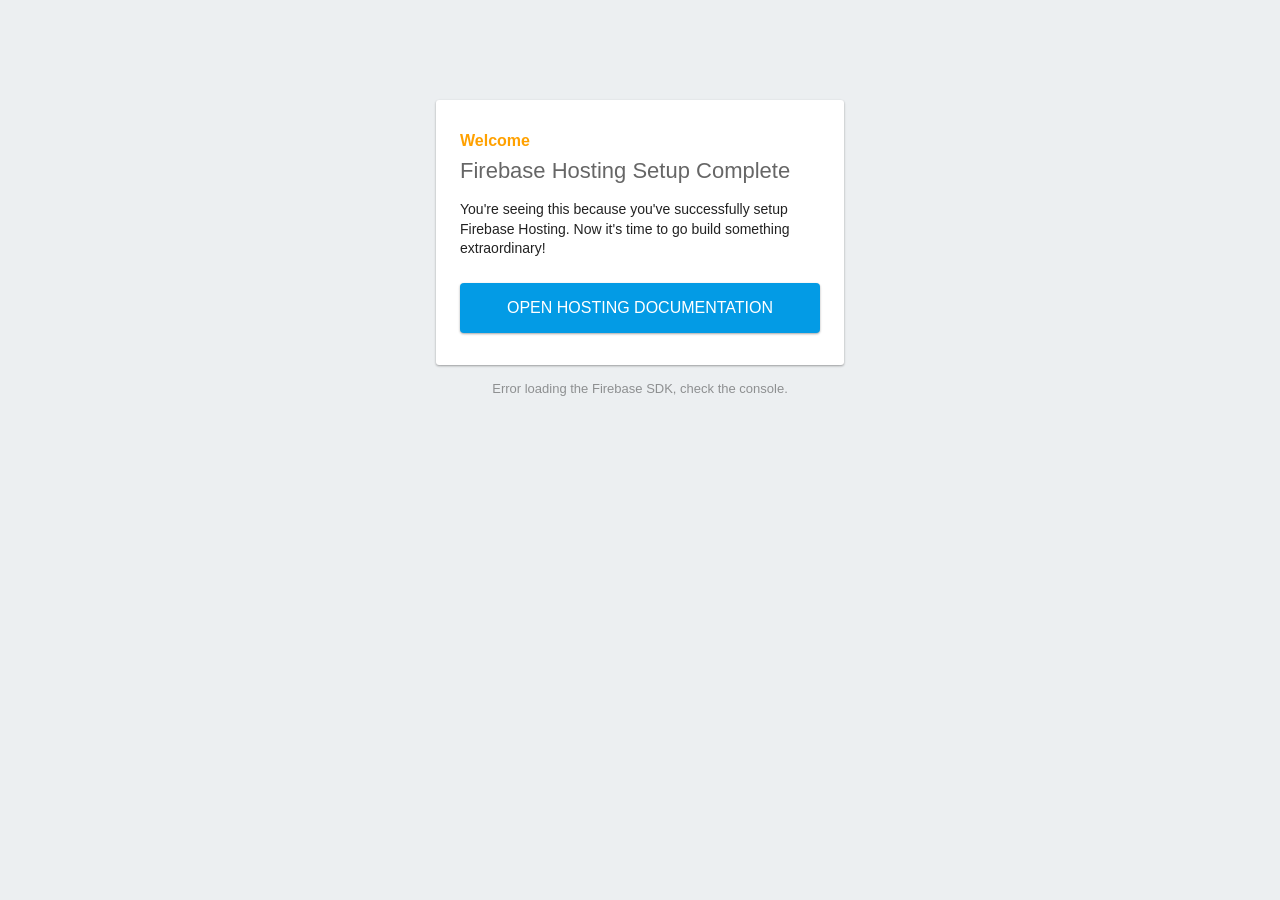
==== public/index.html @ 2cbab8fb "firebase" ====
<!DOCTYPE html>
<html>
  <head>
    <meta charset="utf-8">
    <meta name="viewport" content="width=device-width, initial-scale=1">
    <title>Welcome to Firebase Hosting</title>

    <!-- update the version number as needed -->
    <script defer src="/__/firebase/10.8.0/firebase-app-compat.js"></script>
    <!-- include only the Firebase features as you need -->
    <script defer src="/__/firebase/10.8.0/firebase-auth-compat.js"></script>
    <script defer src="/__/firebase/10.8.0/firebase-database-compat.js"></script>
    <script defer src="/__/firebase/10.8.0/firebase-firestore-compat.js"></script>
    <script defer src="/__/firebase/10.8.0/firebase-functions-compat.js"></script>
    <script defer src="/__/firebase/10.8.0/firebase-messaging-compat.js"></script>
    <script defer src="/__/firebase/10.8.0/firebase-storage-compat.js"></script>
    <script defer src="/__/firebase/10.8.0/firebase-analytics-compat.js"></script>
    <script defer src="/__/firebase/10.8.0/firebase-remote-config-compat.js"></script>
    <script defer src="/__/firebase/10.8.0/firebase-performance-compat.js"></script>
    <!-- 
      initialize the SDK after all desired features are loaded, set useEmulator to false
      to avoid connecting the SDK to running emulators.
    -->
    <script defer src="/__/firebase/init.js?useEmulator=true"></script>

    <style media="screen">
      body { background: #ECEFF1; color: rgba(0,0,0,0.87); font-family: Roboto, Helvetica, Arial, sans-serif; margin: 0; padding: 0; }
      #message { background: white; max-width: 360px; margin: 100px auto 16px; padding: 32px 24px; border-radius: 3px; }
      #message h2 { color: #ffa100; font-weight: bold; font-size: 16px; margin: 0 0 8px; }
      #message h1 { font-size: 22px; font-weight: 300; color: rgba(0,0,0,0.6); margin: 0 0 16px;}
      #message p { line-height: 140%; margin: 16px 0 24px; font-size: 14px; }
      #message a { display: block; text-align: center; background: #039be5; text-transform: uppercase; text-decoration: none; color: white; padding: 16px; border-radius: 4px; }
      #message, #message a { box-shadow: 0 1px 3px rgba(0,0,0,0.12), 0 1px 2px rgba(0,0,0,0.24); }
      #load { color: rgba(0,0,0,0.4); text-align: center; font-size: 13px; }
      @media (max-width: 600px) {
        body, #message { margin-top: 0; background: white; box-shadow: none; }
        body { border-top: 16px solid #ffa100; }
      }
    </style>
  </head>
  <body>
    <div id="message">
      <h2>Welcome</h2>
      <h1>Firebase Hosting Setup Complete</h1>
      <p>You're seeing this because you've successfully setup Firebase Hosting. Now it's time to go build something extraordinary!</p>
      <a target="_blank" href="https://firebase.google.com/docs/hosting/">Open Hosting Documentation</a>
    </div>
    <p id="load">Firebase SDK Loading&hellip;</p>

    <script>
      document.addEventListener('DOMContentLoaded', function() {
        const loadEl = document.querySelector('#load');
        // // 🔥🔥🔥🔥🔥🔥🔥🔥🔥🔥🔥🔥🔥🔥🔥🔥🔥🔥🔥🔥🔥🔥🔥🔥🔥🔥🔥🔥🔥🔥🔥
        // // The Firebase SDK is initialized and available here!
        //
        // firebase.auth().onAuthStateChanged(user => { });
        // firebase.database().ref('/path/to/ref').on('value', snapshot => { });
        // firebase.firestore().doc('/foo/bar').get().then(() => { });
        // firebase.functions().httpsCallable('yourFunction')().then(() => { });
        // firebase.messaging().requestPermission().then(() => { });
        // firebase.storage().ref('/path/to/ref').getDownloadURL().then(() => { });
        // firebase.analytics(); // call to activate
        // firebase.analytics().logEvent('tutorial_completed');
        // firebase.performance(); // call to activate
        //
        // // 🔥🔥🔥🔥🔥🔥🔥🔥🔥🔥🔥🔥🔥🔥🔥🔥🔥🔥🔥🔥🔥🔥🔥🔥🔥🔥🔥🔥🔥🔥🔥

        try {
          let app = firebase.app();
          let features = [
            'auth', 
            'database', 
            'firestore',
            'functions',
            'messaging', 
            'storage', 
            'analytics', 
            'remoteConfig',
            'performance',
          ].filter(feature => typeof app[feature] === 'function');
          loadEl.textContent = `Firebase SDK loaded with ${features.join(', ')}`;
        } catch (e) {
          console.error(e);
          loadEl.textContent = 'Error loading the Firebase SDK, check the console.';
        }
      });
    </script>
  </body>
</html>
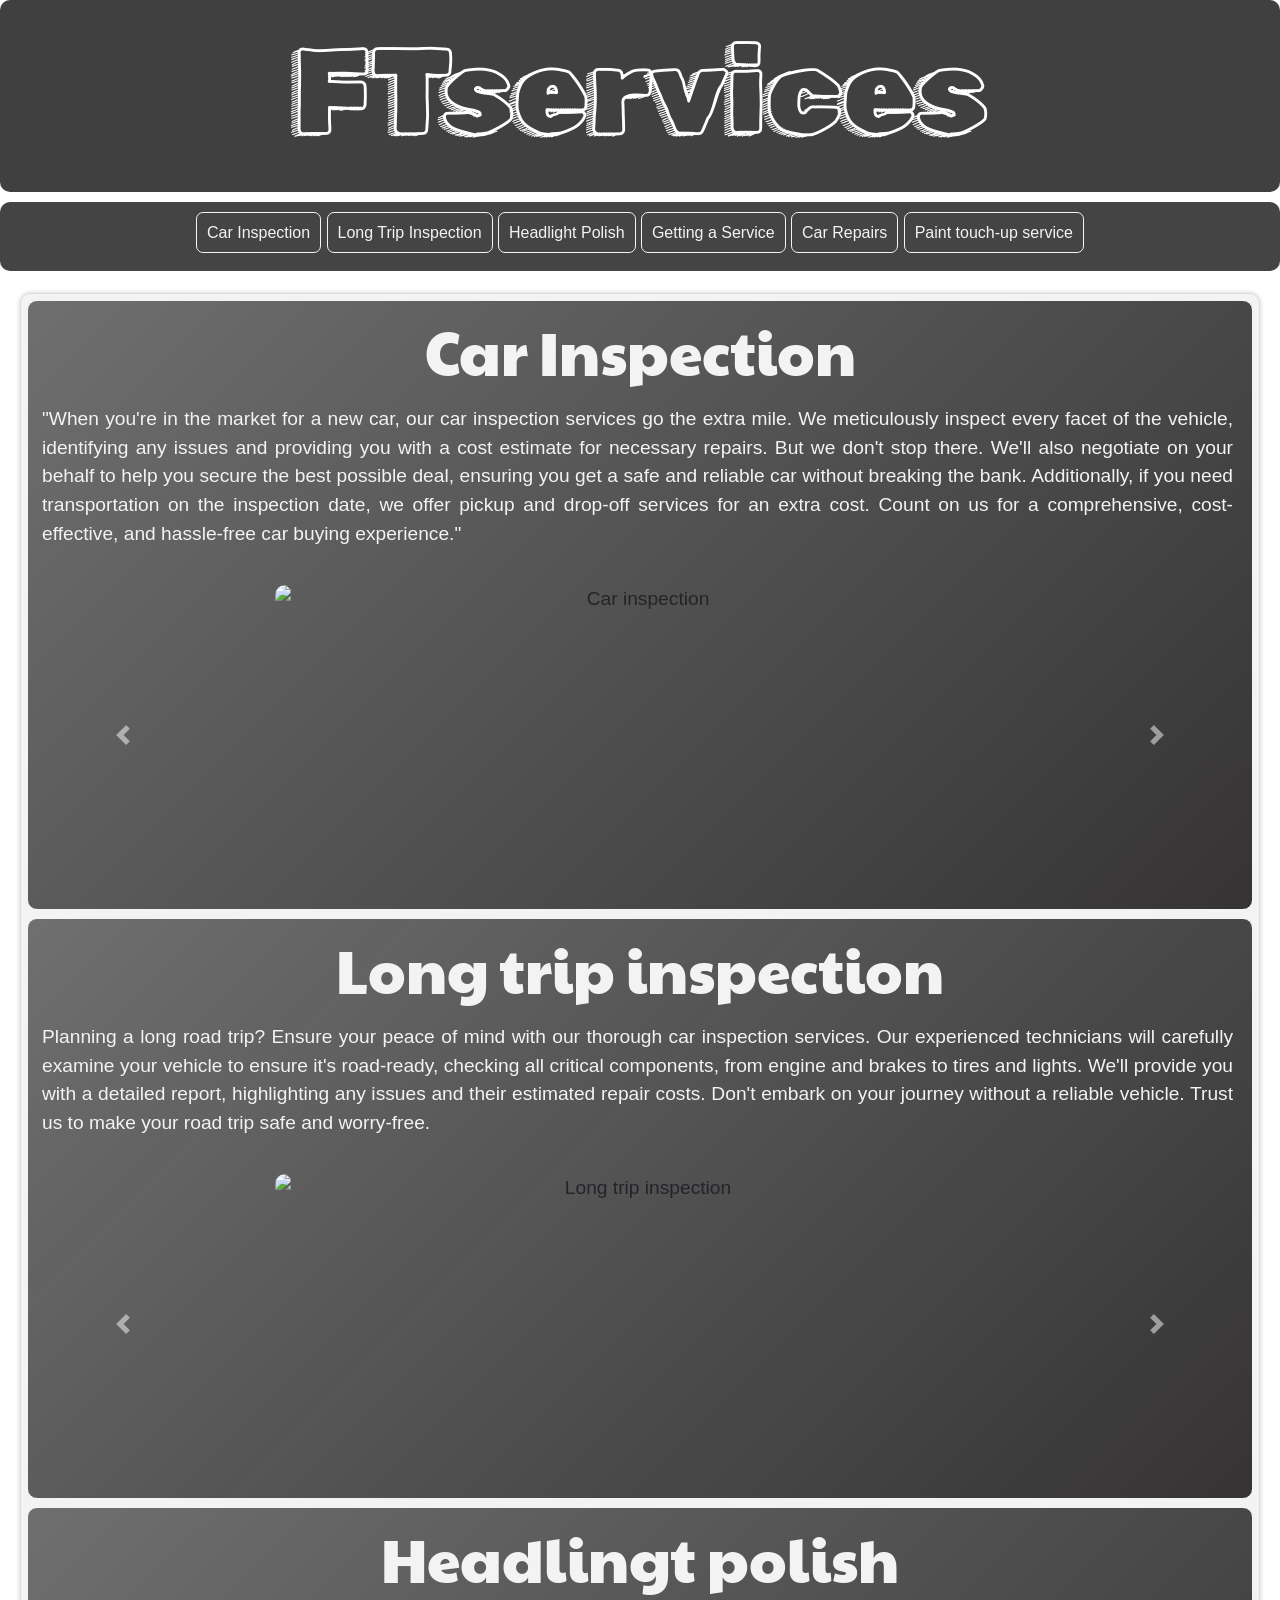
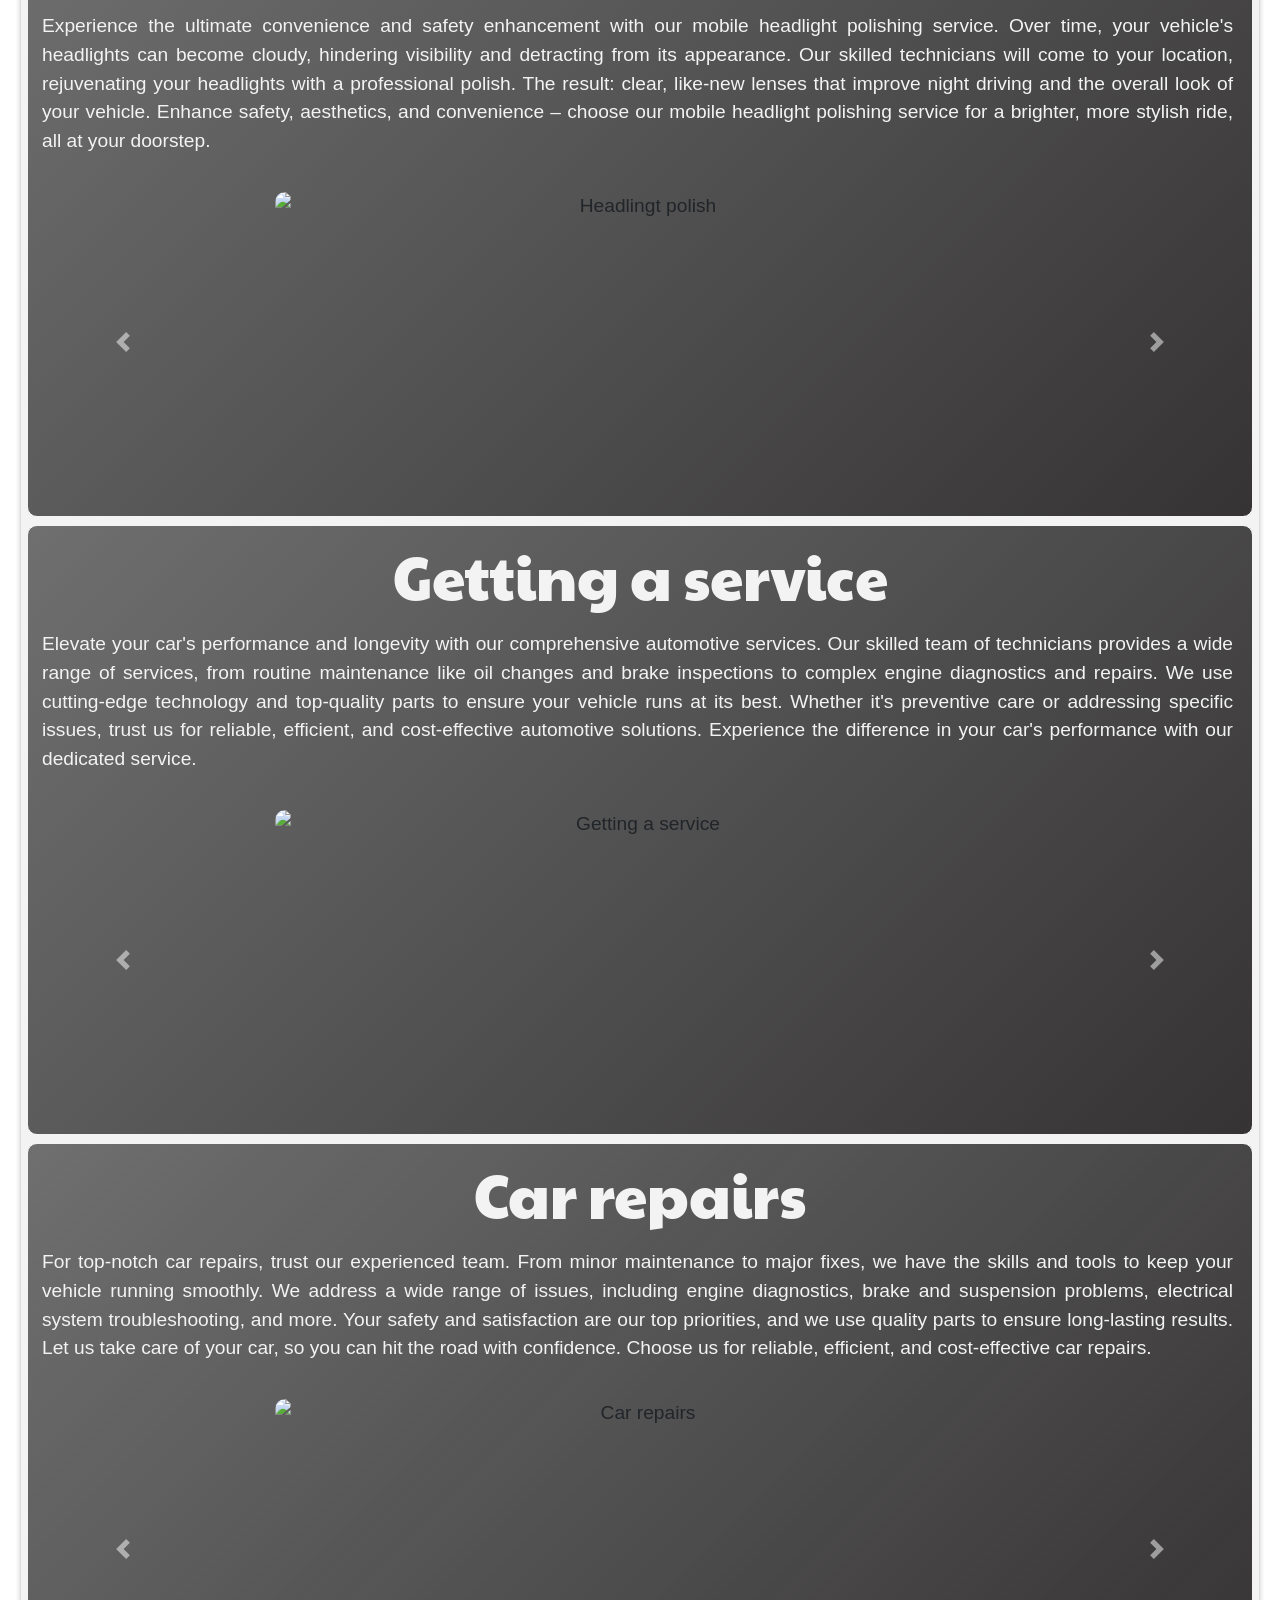
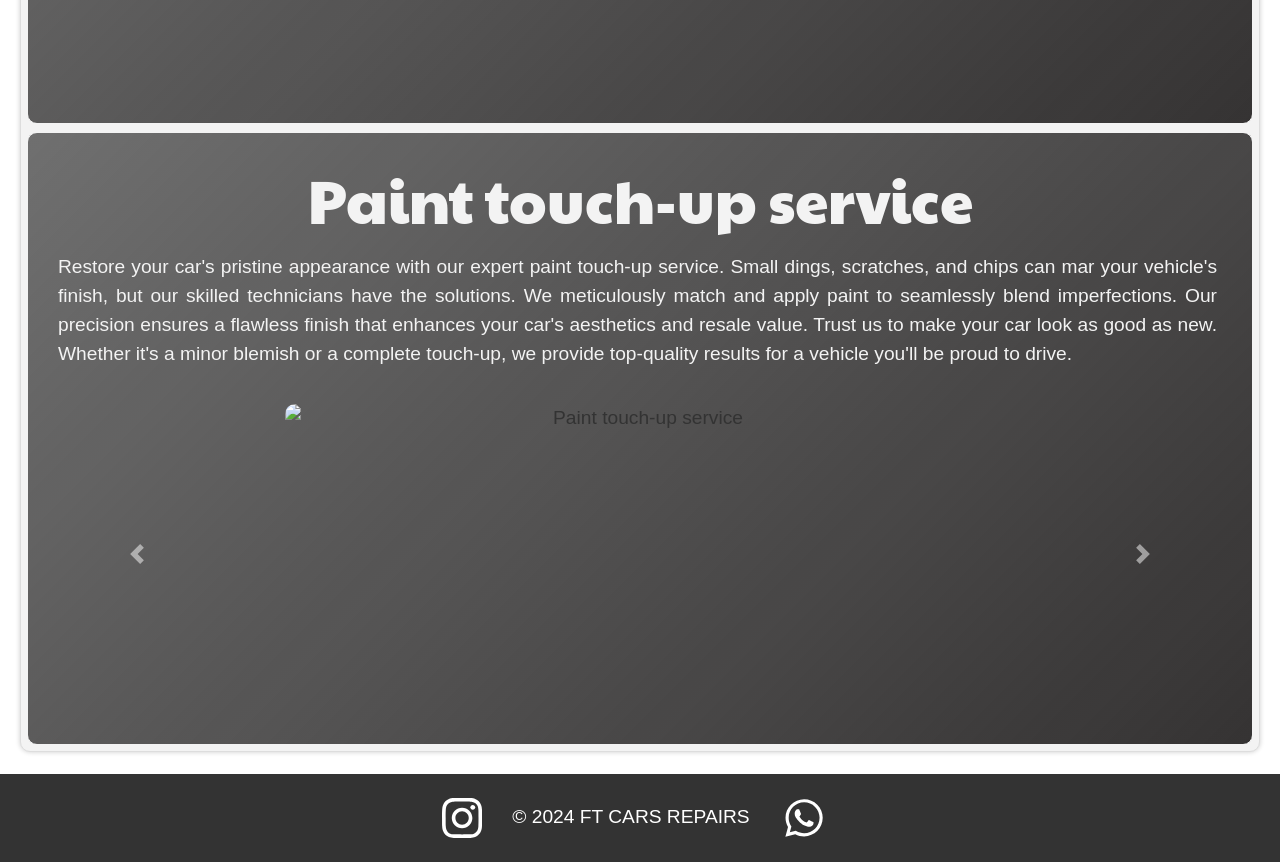
==== commit 8f150119: "listo para deploy" ====
--- a/public/index.html
+++ b/public/index.html
@@ -1,89 +1,291 @@
 <!DOCTYPE html>
-<html>
-  <head>
-    <meta charset="utf-8">
-    <meta name="viewport" content="width=device-width, initial-scale=1">
-    <title>Welcome to Firebase Hosting</title>
-
-    <!-- update the version number as needed -->
-    <script defer src="/__/firebase/10.8.0/firebase-app-compat.js"></script>
-    <!-- include only the Firebase features as you need -->
-    <script defer src="/__/firebase/10.8.0/firebase-auth-compat.js"></script>
-    <script defer src="/__/firebase/10.8.0/firebase-database-compat.js"></script>
-    <script defer src="/__/firebase/10.8.0/firebase-firestore-compat.js"></script>
-    <script defer src="/__/firebase/10.8.0/firebase-functions-compat.js"></script>
-    <script defer src="/__/firebase/10.8.0/firebase-messaging-compat.js"></script>
-    <script defer src="/__/firebase/10.8.0/firebase-storage-compat.js"></script>
-    <script defer src="/__/firebase/10.8.0/firebase-analytics-compat.js"></script>
-    <script defer src="/__/firebase/10.8.0/firebase-remote-config-compat.js"></script>
-    <script defer src="/__/firebase/10.8.0/firebase-performance-compat.js"></script>
-    <!-- 
-      initialize the SDK after all desired features are loaded, set useEmulator to false
-      to avoid connecting the SDK to running emulators.
-    -->
-    <script defer src="/__/firebase/init.js?useEmulator=true"></script>
-
-    <style media="screen">
-      body { background: #ECEFF1; color: rgba(0,0,0,0.87); font-family: Roboto, Helvetica, Arial, sans-serif; margin: 0; padding: 0; }
-      #message { background: white; max-width: 360px; margin: 100px auto 16px; padding: 32px 24px; border-radius: 3px; }
-      #message h2 { color: #ffa100; font-weight: bold; font-size: 16px; margin: 0 0 8px; }
-      #message h1 { font-size: 22px; font-weight: 300; color: rgba(0,0,0,0.6); margin: 0 0 16px;}
-      #message p { line-height: 140%; margin: 16px 0 24px; font-size: 14px; }
-      #message a { display: block; text-align: center; background: #039be5; text-transform: uppercase; text-decoration: none; color: white; padding: 16px; border-radius: 4px; }
-      #message, #message a { box-shadow: 0 1px 3px rgba(0,0,0,0.12), 0 1px 2px rgba(0,0,0,0.24); }
-      #load { color: rgba(0,0,0,0.4); text-align: center; font-size: 13px; }
-      @media (max-width: 600px) {
-        body, #message { margin-top: 0; background: white; box-shadow: none; }
-        body { border-top: 16px solid #ffa100; }
-      }
-    </style>
-  </head>
-  <body>
-    <div id="message">
-      <h2>Welcome</h2>
-      <h1>Firebase Hosting Setup Complete</h1>
-      <p>You're seeing this because you've successfully setup Firebase Hosting. Now it's time to go build something extraordinary!</p>
-      <a target="_blank" href="https://firebase.google.com/docs/hosting/">Open Hosting Documentation</a>
+<html lang="en">
+
+<head>
+  <meta charset="UTF-8">
+  <meta name="viewport" content="width=device-width, initial-scale=1.0">
+  <link rel="stylesheet" href="https://maxcdn.bootstrapcdn.com/bootstrap/4.5.2/css/bootstrap.min.css">
+  <link rel="stylesheet" href="./style.css">
+  <link rel="shortcut icon" href="./img/favicon.png" type="image/x-icon" width="16px" heith="16px">
+  <link rel="preconnect" href="https://fonts.googleapis.com">
+<link rel="preconnect" href="https://fonts.gstatic.com" crossorigin>
+<link href="https://fonts.googleapis.com/css2?family=Rubik+Doodle+Shadow&display=swap" rel="stylesheet">
+<link rel="preconnect" href="https://fonts.googleapis.com">
+<link rel="preconnect" href="https://fonts.gstatic.com" crossorigin>
+<link href="https://fonts.googleapis.com/css2?family=Paytone+One&family=Rubik+Doodle+Shadow&display=swap" rel="stylesheet">
+  <title>FT CARS REPAIRS</title>
+</head>
+
+<body>
+  <header class="bg-black">
+    <h1>FTservices</h1>
+  </header>
+
+  <nav>
+    <ul>
+      <li><a href="#car-inspection" class="link">Car Inspection</a></li>
+      <li><a href="#long-trip-inspection" class="link">Long Trip Inspection</a></li>
+      <li><a href="#headlight-polish" class="link">Headlight Polish</a></li>
+      <li><a href="#getting-a-service" class="link">Getting a Service</a></li>
+      <li><a href="#car-repairs" class="link">Car Repairs</a></li>
+      <li><a href="#paint-touch-up-service" class="link">Paint touch-up service</a></li>
+    </ul>
+  </nav>
+
+  <main>
+    <section id="car-inspection">
+      <!-- Agrega el carrusel Bootstrap dentro de la sección "Car Inspection" -->
+      <div class="container-section">
+        <h2>Car Inspection</h2>
+        <p>"When you're in the market for a new car, our car inspection services go the extra mile. We meticulously
+          inspect every facet of the vehicle, identifying any issues and providing you with a cost estimate for
+          necessary repairs. But we don't stop there. We'll also negotiate on your behalf to help you secure the best
+          possible deal, ensuring you get a safe and reliable car without breaking the bank. Additionally, if you need
+          transportation on the inspection date, we offer pickup and drop-off services for an extra cost. Count on us
+          for a comprehensive, cost-effective, and hassle-free car buying experience."</p>
+        <div id="carouselExampleControlsInspection" class="carousel slide" data-ride="carousel">
+          <div class="carousel-inner">
+            <div class="carousel-item active">
+              <img class="d-block w-100" src="./img/Car inspection.jpg" alt="Car inspection">
+            </div>
+            <div class="carousel-item">
+              <img class="d-block w-100" src="./img/Car inspection 2.jpg" alt="Second slide">
+            </div>
+
+            <div class="carousel-item">
+              <img class="d-block w-100" src="./img/Car inspection 3.jpg" alt="Third slide">
+            </div>
+          </div>
+          <a class="carousel-control-prev" href="#carouselExampleControlsInspection" role="button" data-slide="prev">
+            <span class="carousel-control-prev-icon" aria-hidden="true"></span>
+            <span class="sr-only">Previous</span>
+          </a>
+          <a class="carousel-control-next" href="#carouselExampleControlsInspection" role="button" data-slide="next">
+            <span class="carousel-control-next-icon" aria-hidden="true"></span>
+            <span class="sr-only">Next</span>
+          </a>
+        </div>
+      </div>
+
+
+      <div id="long-trip-inspection" class="container-section">
+        <h2>Long trip inspection</h2>
+        <p>Planning a long road trip? Ensure your peace of mind with our thorough car inspection services. Our
+          experienced technicians will carefully examine your vehicle to ensure it's road-ready, checking all critical
+          components, from engine and brakes to tires and lights. We'll provide you with a detailed report, highlighting
+          any issues and their estimated repair costs. Don't embark on your journey without a reliable vehicle. Trust us
+          to make your road trip safe and worry-free.</p>
+
+        <div id="carouselExampleControlsLongTripInspection" class="carousel slide" data-ride="carousel">
+          <div class="carousel-inner">
+            <div class="carousel-item active">
+              <img class="d-block w-100" src="./img/Long trip inspection.jpg" alt="Long trip inspection">
+            </div>
+            <div class="carousel-item">
+              <img class="d-block w-100" src="./img/Long trip inspecton 2.jpg" alt="Second slide">
+            </div>
+
+            <div class="carousel-item">
+              <img class="d-block w-100" src="./img/Long trip inspection 3.jpg" alt="Third slide">
+            </div>
+          </div>
+          <a class="carousel-control-prev" href="#carouselExampleControlsLongTripInspection" role="button"
+            data-slide="prev">
+            <span class="carousel-control-prev-icon" aria-hidden="true"></span>
+            <span class="sr-only">Previous</span>
+          </a>
+          <a class="carousel-control-next" href="#carouselExampleControlsLongTripInspection" role="button"
+            data-slide="next">
+            <span class="carousel-control-next-icon" aria-hidden="true"></span>
+            <span class="sr-only">Next</span>
+          </a>
+        </div>
+      </div>
+
+
+      <div id="headlight-polish" class="container-section">
+        <h2>Headlingt polish</h2>
+        <p>Experience the ultimate convenience and safety enhancement with our mobile headlight polishing service. Over
+          time, your vehicle's headlights can become cloudy, hindering visibility and detracting from its appearance.
+          Our skilled technicians will come to your location, rejuvenating your headlights with a professional polish.
+          The result: clear, like-new lenses that improve night driving and the overall look of your vehicle. Enhance
+          safety, aesthetics, and convenience – choose our mobile headlight polishing service for a brighter, more
+          stylish ride, all at your doorstep.</p>
+
+        <div id="carouselExampleControlsHeadlightPolish" class="carousel slide" data-ride="carousel">
+          <div class="carousel-inner">
+            <div class="carousel-item active">
+              <img class="d-block w-100" src="./img/Headlight polish.jpg" alt="Headlingt polish">
+            </div>
+            <div class="carousel-item">
+              <img class="d-block w-100" src="./img/Headlight polish 2 .jpg" alt="Second slide">
+            </div>
+
+            <div class="carousel-item">
+              <img class="d-block w-100" src="./img/Headlight polish 3.jpg" alt="Third slide">
+            </div>
+
+            <div class="carousel-item">
+              <img class="d-block w-100" src="./img/Headlight polish 4.jpg" alt="Third slide">
+            </div>
+
+            <div class="carousel-item">
+              <img class="d-block w-100" src="./img/Headlight polish 5.jpg" alt="Third slide">
+            </div>
+          </div>
+          <a class="carousel-control-prev" href="#carouselExampleControlsHeadlightPolish" role="button"
+            data-slide="prev">
+            <span class="carousel-control-prev-icon" aria-hidden="true"></span>
+            <span class="sr-only">Previous</span>
+          </a>
+          <a class="carousel-control-next" href="#carouselExampleControlsHeadlightPolish" role="button"
+            data-slide="next">
+            <span class="carousel-control-next-icon" aria-hidden="true"></span>
+            <span class="sr-only">Next</span>
+          </a>
+        </div>
+      </div>
+
+      <div id="getting-a-service" class="container-section">
+        <h2>Getting a service</h2>
+        <p>Elevate your car's performance and longevity with our comprehensive automotive services. Our skilled team of
+          technicians provides a wide range of services, from routine maintenance like oil changes and brake inspections
+          to complex engine diagnostics and repairs. We use cutting-edge technology and top-quality parts to ensure your
+          vehicle runs at its best. Whether it's preventive care or addressing specific issues, trust us for reliable,
+          efficient, and cost-effective automotive solutions. Experience the difference in your car's performance with
+          our dedicated service.
+        </p>
+        <div id="carouselExampleControlsGetting" class="carousel slide" data-ride="carousel">
+          <div class="carousel-inner">
+            <div class="carousel-item active">
+              <img class="d-block w-100" src="./img/Service.jpg" alt="Getting a service">
+            </div>
+            <div class="carousel-item">
+              <img class="d-block w-100" src="./img/Car service 2.jpg" alt="Second slide">
+            </div>
+
+            <div class="carousel-item">
+              <img class="d-block w-100" src="./img/Car service 3.jpg" alt="Third slide">
+            </div>
+          </div>
+          <a class="carousel-control-prev" href="#carouselExampleControlsGetting" role="button" data-slide="prev">
+            <span class="carousel-control-prev-icon" aria-hidden="true"></span>
+            <span class="sr-only">Previous</span>
+          </a>
+          <a class="carousel-control-next" href="#carouselExampleControlsGetting" role="button" data-slide="next">
+            <span class="carousel-control-next-icon" aria-hidden="true"></span>
+            <span class="sr-only">Next</span>
+          </a>
+        </div>
+      </div>
+
+      <div id="car-repairs" class="container-section">
+        <h2>Car repairs</h2>
+        <p>For top-notch car repairs, trust our experienced team. From minor maintenance to major fixes, we have the
+          skills and tools to keep your vehicle running smoothly. We address a wide range of issues, including engine
+          diagnostics, brake and suspension problems, electrical system troubleshooting, and more. Your safety and
+          satisfaction are our top priorities, and we use quality parts to ensure long-lasting results. Let us take care
+          of your car, so you can hit the road with confidence. Choose us for reliable, efficient, and cost-effective
+          car repairs.</p>
+
+        <div id="carouselExampleControlsRepairs" class="carousel slide" data-ride="carousel">
+          <div class="carousel-inner">
+            <div class="carousel-item active">
+              <img class="d-block w-100" src="./img/Car repairs.jpg" alt="Car repairs">
+            </div>
+            <div class="carousel-item">
+              <img class="d-block w-100" src="./img/Car repairs 2.jpg" alt="Second slide">
+            </div>
+
+            <div class="carousel-item">
+              <img class="d-block w-100" src="./img/Car repairs 3.jpg" alt="Third slide">
+            </div>
+          </div>
+          <a class="carousel-control-prev" href="#carouselExampleControlsRepairs" role="button" data-slide="prev">
+            <span class="carousel-control-prev-icon" aria-hidden="true"></span>
+            <span class="sr-only">Previous</span>
+          </a>
+          <a class="carousel-control-next" href="#carouselExampleControlsRepairs" role="button" data-slide="next">
+            <span class="carousel-control-next-icon" aria-hidden="true"></span>
+            <span class="sr-only">Next</span>
+          </a>
+        </div>
+      </div>
+      </div>
+
+      <div id="paint-touch-up-service" class="container-section">
+        <h2>Paint touch-up service</h2>
+        <p>Restore your car's pristine appearance with our expert paint touch-up service. Small dings, scratches, and
+          chips can mar your vehicle's finish, but our skilled technicians have the solutions. We meticulously match and
+          apply paint to seamlessly blend imperfections. Our precision ensures a flawless finish that enhances your
+          car's aesthetics and resale value. Trust us to make your car look as good as new. Whether it's a minor blemish
+          or a complete touch-up, we provide top-quality results for a vehicle you'll be proud to drive.</p>
+
+        <div id="carouselExampleControlsPaint" class="carousel slide" data-ride="carousel">
+          <div class="carousel-inner">
+            <div class="carousel-item active">
+              <img class="d-block w-100" src="./img/Paint touch up service.jpg" alt="Paint touch-up service">
+            </div>
+            <div class="carousel-item">
+              <img class="d-block w-100" src="./img/Touch up 2.jpg" alt="Second slide">
+            </div>
+
+            <div class="carousel-item">
+              <img class="d-block w-100" src="./img/Touch up 3.jpg" alt="Third slide">
+            </div>
+          </div>
+          <a class="carousel-control-prev" href="#carouselExampleControlsPaint" role="button" data-slide="prev">
+            <span class="carousel-control-prev-icon" aria-hidden="true"></span>
+            <span class="sr-only">Previous</span>
+          </a>
+          <a class="carousel-control-next" href="#carouselExampleControlsPaint" role="button" data-slide="next">
+            <span class="carousel-control-next-icon" aria-hidden="true"></span>
+            <span class="sr-only">Next</span>
+          </a>
+        </div>
+      </div>
+      </div>
+
+    </section>
+
+    <!-- Las demás secciones siguen igual como en el código anterior -->
+  </main>
+
+  <footer>
+    <div id="instagram">
+      <a href="https://www.instagram.com/ft_motorsports2023?igsh=MWxuOTEyYWY1Y3Vncw==
+        "><svg height="51pt" viewBox="0 0 511 511.9" width="30pt" xmlns="http://www.w3.org/2000/svg">
+          <path
+            d="m510.949219 150.5c-1.199219-27.199219-5.597657-45.898438-11.898438-62.101562-6.5-17.199219-16.5-32.597657-29.601562-45.398438-12.800781-13-28.300781-23.101562-45.300781-29.5-16.296876-6.300781-34.898438-10.699219-62.097657-11.898438-27.402343-1.300781-36.101562-1.601562-105.601562-1.601562s-78.199219.300781-105.5 1.5c-27.199219 1.199219-45.898438 5.601562-62.097657 11.898438-17.203124 6.5-32.601562 16.5-45.402343 29.601562-13 12.800781-23.097657 28.300781-29.5 45.300781-6.300781 16.300781-10.699219 34.898438-11.898438 62.097657-1.300781 27.402343-1.601562 36.101562-1.601562 105.601562s.300781 78.199219 1.5 105.5c1.199219 27.199219 5.601562 45.898438 11.902343 62.101562 6.5 17.199219 16.597657 32.597657 29.597657 45.398438 12.800781 13 28.300781 23.101562 45.300781 29.5 16.300781 6.300781 34.898438 10.699219 62.101562 11.898438 27.296876 1.203124 36 1.5 105.5 1.5s78.199219-.296876 105.5-1.5c27.199219-1.199219 45.898438-5.597657 62.097657-11.898438 34.402343-13.300781 61.601562-40.5 74.902343-74.898438 6.296876-16.300781 10.699219-34.902343 11.898438-62.101562 1.199219-27.300781 1.5-36 1.5-105.5s-.101562-78.199219-1.300781-105.5zm-46.097657 209c-1.101562 25-5.300781 38.5-8.800781 47.5-8.601562 22.300781-26.300781 40-48.601562 48.601562-9 3.5-22.597657 7.699219-47.5 8.796876-27 1.203124-35.097657 1.5-103.398438 1.5s-76.5-.296876-103.402343-1.5c-25-1.097657-38.5-5.296876-47.5-8.796876-11.097657-4.101562-21.199219-10.601562-29.398438-19.101562-8.5-8.300781-15-18.300781-19.101562-29.398438-3.5-9-7.699219-22.601562-8.796876-47.5-1.203124-27-1.5-35.101562-1.5-103.402343s.296876-76.5 1.5-103.398438c1.097657-25 5.296876-38.5 8.796876-47.5 4.101562-11.101562 10.601562-21.199219 19.203124-29.402343 8.296876-8.5 18.296876-15 29.398438-19.097657 9-3.5 22.601562-7.699219 47.5-8.800781 27-1.199219 35.101562-1.5 103.398438-1.5 68.402343 0 76.5.300781 103.402343 1.5 25 1.101562 38.5 5.300781 47.5 8.800781 11.097657 4.097657 21.199219 10.597657 29.398438 19.097657 8.5 8.300781 15 18.300781 19.101562 29.402343 3.5 9 7.699219 22.597657 8.800781 47.5 1.199219 27 1.5 35.097657 1.5 103.398438s-.300781 76.300781-1.5 103.300781zm0 0" fill="#ffffff" />
+          <path
+            d="m256.449219 124.5c-72.597657 0-131.5 58.898438-131.5 131.5s58.902343 131.5 131.5 131.5c72.601562 0 131.5-58.898438 131.5-131.5s-58.898438-131.5-131.5-131.5zm0 216.800781c-47.097657 0-85.300781-38.199219-85.300781-85.300781s38.203124-85.300781 85.300781-85.300781c47.101562 0 85.300781 38.199219 85.300781 85.300781s-38.199219 85.300781-85.300781 85.300781zm0 0" fill="#ffffff"/>
+          <path
+            d="m423.851562 119.300781c0 16.953125-13.746093 30.699219-30.703124 30.699219-16.953126 0-30.699219-13.746094-30.699219-30.699219 0-16.957031 13.746093-30.699219 30.699219-30.699219 16.957031 0 30.703124 13.742188 30.703124 30.699219zm0 0" fill="#ffffff" />
+        </svg> </a>
     </div>
-    <p id="load">Firebase SDK Loading&hellip;</p>
-
-    <script>
-      document.addEventListener('DOMContentLoaded', function() {
-        const loadEl = document.querySelector('#load');
-        // // 🔥🔥🔥🔥🔥🔥🔥🔥🔥🔥🔥🔥🔥🔥🔥🔥🔥🔥🔥🔥🔥🔥🔥🔥🔥🔥🔥🔥🔥🔥🔥
-        // // The Firebase SDK is initialized and available here!
-        //
-        // firebase.auth().onAuthStateChanged(user => { });
-        // firebase.database().ref('/path/to/ref').on('value', snapshot => { });
-        // firebase.firestore().doc('/foo/bar').get().then(() => { });
-        // firebase.functions().httpsCallable('yourFunction')().then(() => { });
-        // firebase.messaging().requestPermission().then(() => { });
-        // firebase.storage().ref('/path/to/ref').getDownloadURL().then(() => { });
-        // firebase.analytics(); // call to activate
-        // firebase.analytics().logEvent('tutorial_completed');
-        // firebase.performance(); // call to activate
-        //
-        // // 🔥🔥🔥🔥🔥🔥🔥🔥🔥🔥🔥🔥🔥🔥🔥🔥🔥🔥🔥🔥🔥🔥🔥🔥🔥🔥🔥🔥🔥🔥🔥
-
-        try {
-          let app = firebase.app();
-          let features = [
-            'auth', 
-            'database', 
-            'firestore',
-            'functions',
-            'messaging', 
-            'storage', 
-            'analytics', 
-            'remoteConfig',
-            'performance',
-          ].filter(feature => typeof app[feature] === 'function');
-          loadEl.textContent = `Firebase SDK loaded with ${features.join(', ')}`;
-        } catch (e) {
-          console.error(e);
-          loadEl.textContent = 'Error loading the Firebase SDK, check the console.';
-        }
-      });
-    </script>
-  </body>
-</html>
+
+    <div id="copy">
+      <p>&copy; 2024 FT CARS REPAIRS</p>
+    </div>
+
+    <div id="whatsapp">
+      <a href="https://wa.me/2262658511"><svg height="30pt" viewBox="-23 -21 682 682.66669" width="51pt"
+          xmlns="http://www.w3.org/2000/svg">
+          <path
+            d="m544.386719 93.007812c-59.875-59.945312-139.503907-92.9726558-224.335938-93.007812-174.804687 0-317.070312 142.261719-317.140625 317.113281-.023437 55.894531 14.578125 110.457031 42.332032 158.550781l-44.992188 164.335938 168.121094-44.101562c46.324218 25.269531 98.476562 38.585937 151.550781 38.601562h.132813c174.785156 0 317.066406-142.273438 317.132812-317.132812.035156-84.742188-32.921875-164.417969-92.800781-224.359376zm-224.335938 487.933594h-.109375c-47.296875-.019531-93.683594-12.730468-134.160156-36.742187l-9.621094-5.714844-99.765625 26.171875 26.628907-97.269531-6.269532-9.972657c-26.386718-41.96875-40.320312-90.476562-40.296875-140.28125.054688-145.332031 118.304688-263.570312 263.699219-263.570312 70.40625.023438 136.589844 27.476562 186.355469 77.300781s77.15625 116.050781 77.132812 186.484375c-.0625 145.34375-118.304687 263.59375-263.59375 263.59375zm144.585938-197.417968c-7.921875-3.96875-46.882813-23.132813-54.148438-25.78125-7.257812-2.644532-12.546875-3.960938-17.824219 3.96875-5.285156 7.929687-20.46875 25.78125-25.09375 31.066406-4.625 5.289062-9.242187 5.953125-17.167968 1.984375-7.925782-3.964844-33.457032-12.335938-63.726563-39.332031-23.554687-21.011719-39.457031-46.960938-44.082031-54.890626-4.617188-7.9375-.039062-11.8125 3.476562-16.171874 8.578126-10.652344 17.167969-21.820313 19.808594-27.105469 2.644532-5.289063 1.320313-9.917969-.664062-13.882813-1.976563-3.964844-17.824219-42.96875-24.425782-58.839844-6.4375-15.445312-12.964843-13.359374-17.832031-13.601562-4.617187-.230469-9.902343-.277344-15.1875-.277344-5.28125 0-13.867187 1.980469-21.132812 9.917969-7.261719 7.933594-27.730469 27.101563-27.730469 66.105469s28.394531 76.683594 32.355469 81.972656c3.960937 5.289062 55.878906 85.328125 135.367187 119.648438 18.90625 8.171874 33.664063 13.042968 45.175782 16.695312 18.984374 6.03125 36.253906 5.179688 49.910156 3.140625 15.226562-2.277344 46.878906-19.171875 53.488281-37.679687 6.601563-18.511719 6.601563-34.375 4.617187-37.683594-1.976562-3.304688-7.261718-5.285156-15.183593-9.253906zm0 0"
+            fill-rule="evenodd" fill="#ffffff"/>
+        </svg></a>
+
+    </div>
+
+
+
+
+
+  </footer>
+  <script src="https://code.jquery.com/jquery-3.5.1.slim.min.js"></script>
+  <script src="https://cdn.jsdelivr.net/npm/@popperjs/core@2.11.6/dist/umd/popper.min.js"></script>
+  <script src="https://stackpath.bootstrapcdn.com/bootstrap/4.5.2/js/bootstrap.min.js"></script>
+</body>
+
+</html>
--- a/public/style.css
+++ b/public/style.css
@@ -0,0 +1,210 @@
+/* Estilos generales */
+
+body {
+	font-family: Arial, sans-serif;
+	margin: 0;
+	padding: 0;
+}
+
+header {
+	background-color: #404040;
+	color: #f3f3f3;
+	text-align: center;
+	padding: 20px;
+	border-radius: 10px;
+}
+h1 {
+	color: #ffffff; /* Color blanco */
+font-family: 'Rubik Doodle Shadow', system-ui;
+font-size: 120px;
+  }
+
+
+/* Estilos base */
+nav {
+	background-color: #444;
+	color: #f3f3f3;
+	padding: 10px;
+	margin-top: 10px;
+	border-radius: 10px;
+}
+
+nav ul {
+	list-style: none;
+	margin: 0;
+	padding: 0;
+	text-align: center;
+}
+
+nav ul li {
+	display: inline-block;
+	padding: 5px 10px;
+	border-radius: 7px;
+	border: 1px solid #f3f3f3;
+	transition: background-color 0.3s;
+}
+
+nav ul li:hover {
+	background-color: #666; /* Cambia el color de fondo al pasar el ratón */
+}
+nav a:hover {
+	color: #f3f3f3;
+	text-decoration: none;
+}
+#paint-touch-up-service {
+	/* Definición del degradado de fondo */
+	background: linear-gradient(135deg, #222222a1, #353333);
+	/* Otros estilos para el contenedor */
+	padding: 20px; /* Ajusta el padding según lo necesites */
+	color: #333; /* Color del texto */
+}
+
+
+
+main {
+	padding: 20px;
+}
+
+/* Estilos de las secciones */
+section {
+	margin: 2px 0;
+	padding: 2px;
+	background-color: #f3f3f3;
+	border: 1px solid #ddd;
+	box-shadow: 0 0 5px rgba(0, 0, 0, 0.2);
+	display: flex;
+	flex-direction: column;
+	text-align: center;
+	border-radius: 10px;
+}
+
+.container-section {
+	border: solid 1px #f3f3f3;
+	padding: 4px 4px 4px 4px;
+	margin: 4px 4px 4px 4px;
+	background: linear-gradient(135deg, #222222a1, #353333);
+	
+}
+
+section h2 {
+	color: #f3f3f3;
+	justify-content: center;
+	font-size: 40px;
+	padding-bottom: 10px;
+	padding-top: 10px;
+	font-family: 'Paytone One', sans-serif;
+	font-size: 60px;
+}
+
+section p {
+	color: #f3f3f3;
+	text-align: justify;
+	padding-left: 10px;
+	padding-right: 15px;
+}
+
+section img {
+	min-width: 50%;
+	max-width: 60%;
+	height: 300px;
+	width: 300px;
+	display: flex;
+	justify-content: left;
+	margin: 20px auto;
+	border-radius: 10px;
+}
+
+/* Estilos del pie de página */
+footer {
+	background-color: #333;
+	color: #fff;
+	padding: 10px;
+	gap: 20px;
+	display: flex;
+	justify-content: center;
+	align-items: baseline;
+	text-align: center;
+}
+
+
+#copy{
+	margin-left: 10px;
+}
+
+div{
+	border-radius: 10px;
+}
+
+/* Estilos para enlaces */
+a {
+	color: #f3f3f3;
+	text-decoration: none;
+}
+/* Estilos básicos para la navegación */
+nav ul {
+	list-style-type: none;
+	margin: 0;
+	padding: 0;
+}
+
+nav li {
+	margin-bottom: 8px;
+}
+
+/* Estilos para los enlaces */
+.link {
+	text-decoration: none;
+	color: #f3f3f3;
+	font-family: Arial, sans-serif;
+	font-size: 16px;
+}
+
+/* Estilos comunes para dispositivos móviles */
+/* Tamaño base */
+body {
+	font-size: 1.2em;
+}
+
+/* Estilos para tabletas */
+@media (max-width: 768px) {
+	/* Ajustes para tabletas */
+	body {
+		font-size: 1em;
+	}
+
+	.carousel-item img {
+		max-width: 100%;
+		height: auto;
+	}
+}
+
+/* Estilos para pantallas más grandes (escritorio, laptop, etc.) */
+@media (max-width: 1024px) {
+	/* Ajustes para pantallas más grandes */
+	body {
+		font-size: 1.2em;
+	}
+
+	/* Estilos específicos para el encabezado */
+	header h1 {
+		font-size: 2.5em;
+	}
+
+	/* Estilos específicos para la navegación */
+	nav ul li {
+		display: inline-block;
+		margin-right: 20px;
+	}
+}
+
+@keyframes show{
+	from{
+		opacity: 0;
+		scale: 25%;
+	}
+
+	to{
+		opacity: 1;
+		scale: 100%;
+	}
+}
